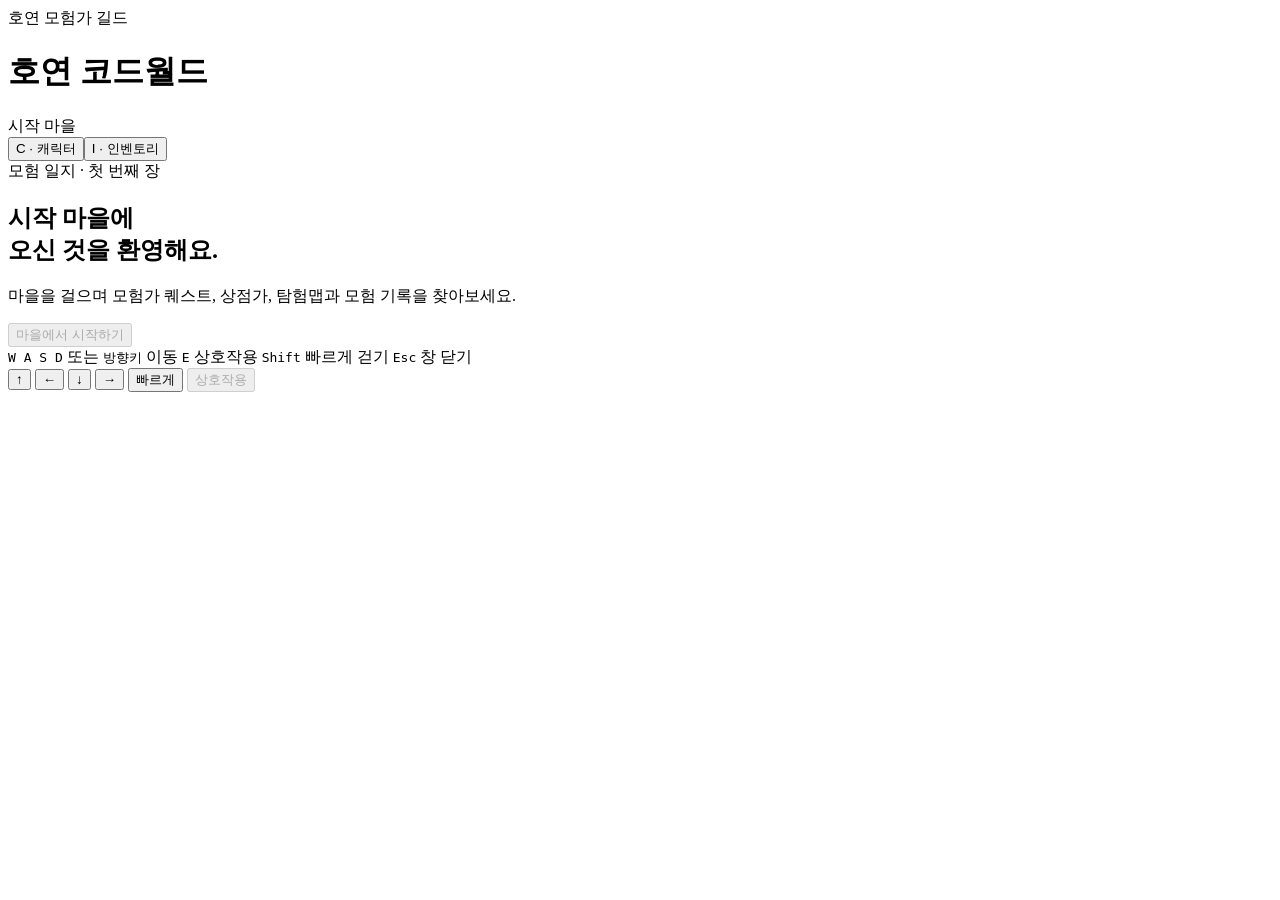
==== site/index.html @ 7419101d "Publish static Hoyeon Codeworld preview files" ====
<!doctype html>
<html lang="ko">
  <head>
    <meta charset="UTF-8" />
    <meta name="viewport" content="width=device-width, initial-scale=1.0" />
    <meta name="theme-color" content="#142b2a" />
    <title>호연 코드월드</title>
    <script type="module" crossorigin src="/hoyeon-codeworld-preview/assets/index-CcsuGpns.js"></script>
    <link rel="stylesheet" crossorigin href="/hoyeon-codeworld-preview/assets/index-eFHSHwMg.css">
  </head>
  <body>
    <main class="shell">
      <header class="masthead">
        <div><span class="eyebrow">호연 모험가 길드</span><h1>호연 코드월드</h1></div>
        <div class="location"><span id="region-title">시작 마을</span><span id="region-note"></span></div>
      </header>
      <section class="rpg-hud" aria-label="캐릭터 상태">
        <div><strong id="rpg-stats"></strong><span id="rpg-title"></span><span id="dash-status"></span></div>
        <div><button id="open-character" type="button">C · 캐릭터</button><button id="open-inventory" type="button">I · 인벤토리</button></div>
      </section>
      <section class="stage" aria-label="호연 코드월드 게임 화면">
        <div id="game" tabindex="-1"></div>
        <div id="landmarks" aria-hidden="true"></div>
        <button id="interaction" type="button" hidden></button>
        <section id="intro" class="intro">
          <div class="intro-card">
            <span class="eyebrow">모험 일지 · 첫 번째 장</span>
            <h2>시작 마을에<br />오신 것을 환영해요.</h2>
            <p>마을을 걸으며 모험가 퀘스트, 상점가, 탐험맵과 모험 기록을 찾아보세요.</p>
            <button id="start" type="button" disabled>마을에서 시작하기</button>
          </div>
        </section>
      </section>
      <footer class="controls">
        <span><kbd>W A S D</kbd> 또는 <kbd>방향키</kbd> 이동</span>
        <span><kbd>E</kbd> 상호작용</span>
        <span><kbd>Shift</kbd> 빠르게 걷기</span>
        <span><kbd>Esc</kbd> 창 닫기</span>
      </footer>
      <div class="touch" aria-label="터치 조작">
        <button data-move="up" aria-label="위로 이동">↑</button>
        <button data-move="left" aria-label="왼쪽으로 이동">←</button>
        <button data-move="down" aria-label="아래로 이동">↓</button>
        <button data-move="right" aria-label="오른쪽으로 이동">→</button>
        <button data-move="run">빠르게</button>
        <button id="touch-interact" disabled>상호작용</button>
      </div>
    </main>
    <dialog id="panel" aria-labelledby="panel-title">
      <header><h2 id="panel-title"></h2><button id="close-panel" type="button">마을 화면으로</button></header>
      <div id="panel-content"></div>
      <p id="learning-reward" role="status" hidden></p>
      <iframe id="lesson-frame" title="1차시 파이썬 학습" hidden></iframe>
    </dialog>
  </body>
</html>
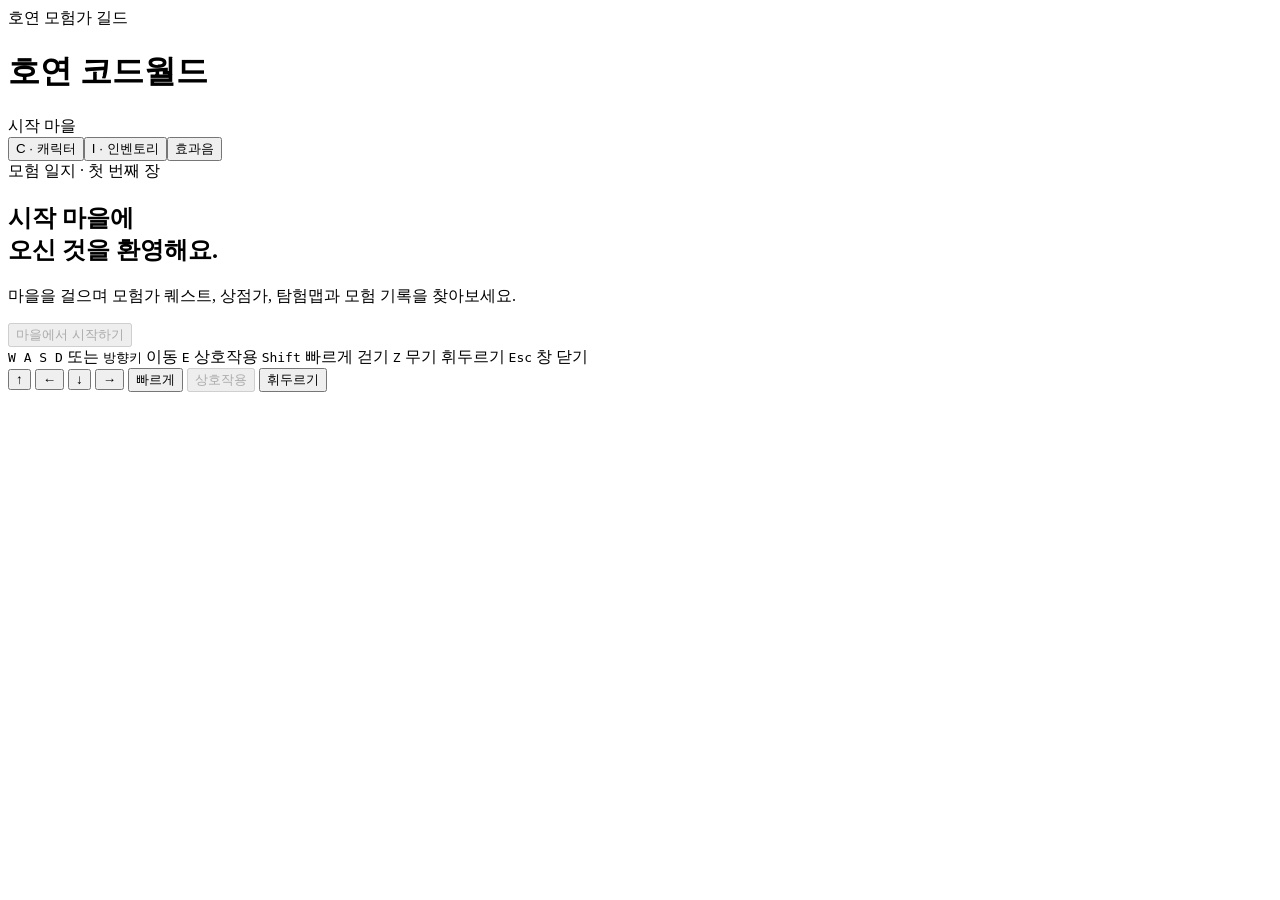
==== commit f4ac3da9: "Release static preview for 8bbd3f924e1e" ====
--- a/site/index.html
+++ b/site/index.html
@@ -6,8 +6,8 @@
     <meta name="viewport" content="width=device-width, initial-scale=1.0" />
     <meta name="theme-color" content="#142b2a" />
     <title>호연 코드월드</title>
-    <script type="module" crossorigin src="/hoyeon-codeworld-preview/assets/index-CcsuGpns.js"></script>
-    <link rel="stylesheet" crossorigin href="/hoyeon-codeworld-preview/assets/index-eFHSHwMg.css">
+    <script type="module" crossorigin src="/hoyeon-codeworld-preview/assets/index-Dk82sbL1.js"></script>
+    <link rel="stylesheet" crossorigin href="/hoyeon-codeworld-preview/assets/index-BzbvFpRU.css">
   </head>
   <body>
     <main class="shell">
@@ -17,7 +17,7 @@
       </header>
       <section class="rpg-hud" aria-label="캐릭터 상태">
         <div><strong id="rpg-stats"></strong><span id="rpg-title"></span><span id="dash-status"></span></div>
-        <div><button id="open-character" type="button">C · 캐릭터</button><button id="open-inventory" type="button">I · 인벤토리</button></div>
+        <div><button id="open-character" type="button">C · 캐릭터</button><button id="open-inventory" type="button">I · 인벤토리</button><button id="open-audio" type="button">효과음</button></div>
       </section>
       <section class="stage" aria-label="호연 코드월드 게임 화면">
         <div id="game" tabindex="-1"></div>
@@ -36,6 +36,7 @@
         <span><kbd>W A S D</kbd> 또는 <kbd>방향키</kbd> 이동</span>
         <span><kbd>E</kbd> 상호작용</span>
         <span><kbd>Shift</kbd> 빠르게 걷기</span>
+        <span><kbd>Z</kbd> 무기 휘두르기</span>
         <span><kbd>Esc</kbd> 창 닫기</span>
       </footer>
       <div class="touch" aria-label="터치 조작">
@@ -45,6 +46,7 @@
         <button data-move="right" aria-label="오른쪽으로 이동">→</button>
         <button data-move="run">빠르게</button>
         <button id="touch-interact" disabled>상호작용</button>
+        <button id="touch-swing" type="button">휘두르기</button>
       </div>
     </main>
     <dialog id="panel" aria-labelledby="panel-title">
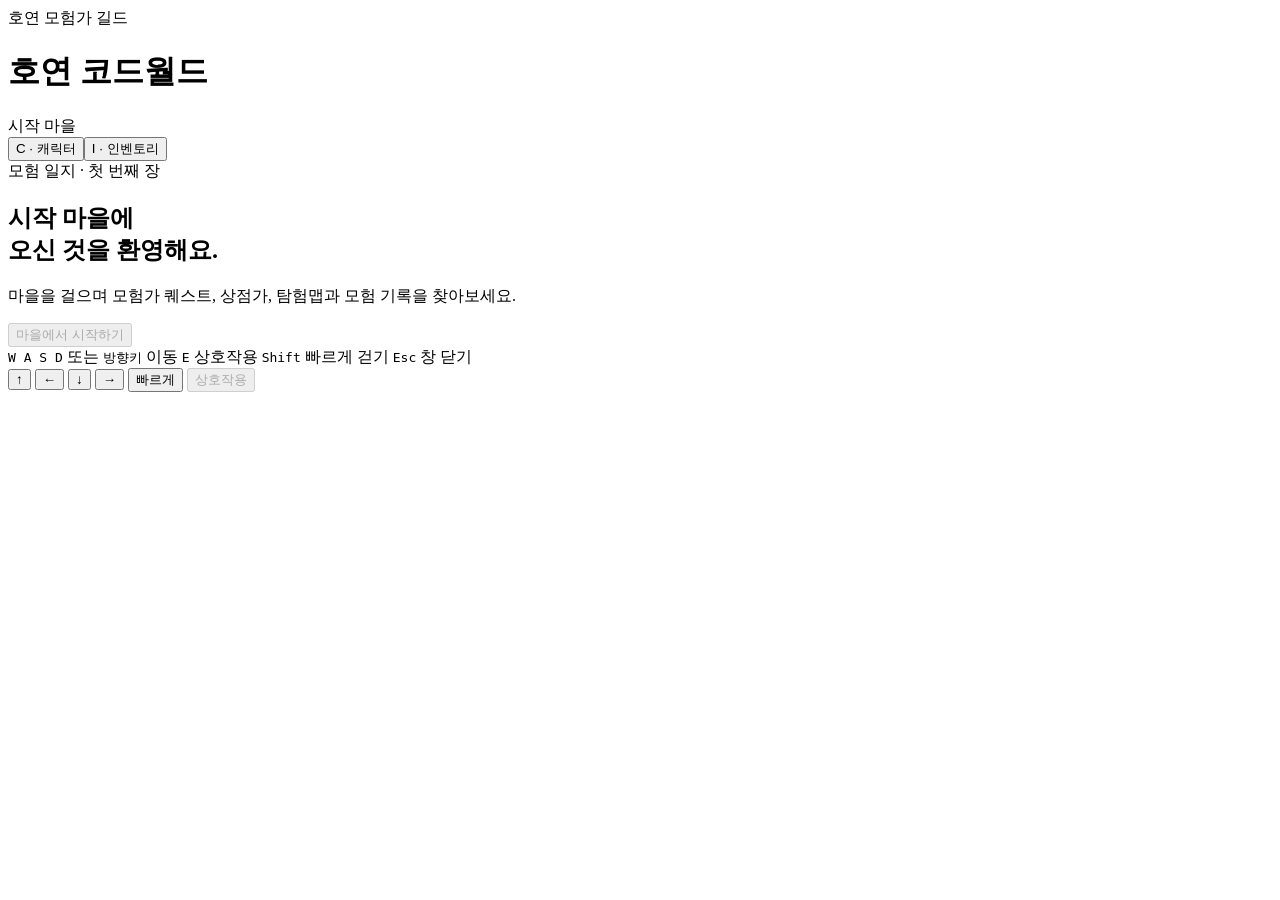
==== commit dbc81bfc: "Revert "Release static preview for 8bbd3f924e1e" This reverts commit f4ac3da9dc0798da3850aa7c244e9d9" ====
--- a/site/index.html
+++ b/site/index.html
@@ -6,8 +6,8 @@
     <meta name="viewport" content="width=device-width, initial-scale=1.0" />
     <meta name="theme-color" content="#142b2a" />
     <title>호연 코드월드</title>
-    <script type="module" crossorigin src="/hoyeon-codeworld-preview/assets/index-Dk82sbL1.js"></script>
-    <link rel="stylesheet" crossorigin href="/hoyeon-codeworld-preview/assets/index-BzbvFpRU.css">
+    <script type="module" crossorigin src="/hoyeon-codeworld-preview/assets/index-Dai0tnIn.js"></script>
+    <link rel="stylesheet" crossorigin href="/hoyeon-codeworld-preview/assets/index-B4DFb7Oz.css">
   </head>
   <body>
     <main class="shell">
@@ -17,7 +17,7 @@
       </header>
       <section class="rpg-hud" aria-label="캐릭터 상태">
         <div><strong id="rpg-stats"></strong><span id="rpg-title"></span><span id="dash-status"></span></div>
-        <div><button id="open-character" type="button">C · 캐릭터</button><button id="open-inventory" type="button">I · 인벤토리</button><button id="open-audio" type="button">효과음</button></div>
+        <div><button id="open-character" type="button">C · 캐릭터</button><button id="open-inventory" type="button">I · 인벤토리</button></div>
       </section>
       <section class="stage" aria-label="호연 코드월드 게임 화면">
         <div id="game" tabindex="-1"></div>
@@ -36,7 +36,6 @@
         <span><kbd>W A S D</kbd> 또는 <kbd>방향키</kbd> 이동</span>
         <span><kbd>E</kbd> 상호작용</span>
         <span><kbd>Shift</kbd> 빠르게 걷기</span>
-        <span><kbd>Z</kbd> 무기 휘두르기</span>
         <span><kbd>Esc</kbd> 창 닫기</span>
       </footer>
       <div class="touch" aria-label="터치 조작">
@@ -46,7 +45,6 @@
         <button data-move="right" aria-label="오른쪽으로 이동">→</button>
         <button data-move="run">빠르게</button>
         <button id="touch-interact" disabled>상호작용</button>
-        <button id="touch-swing" type="button">휘두르기</button>
       </div>
     </main>
     <dialog id="panel" aria-labelledby="panel-title">
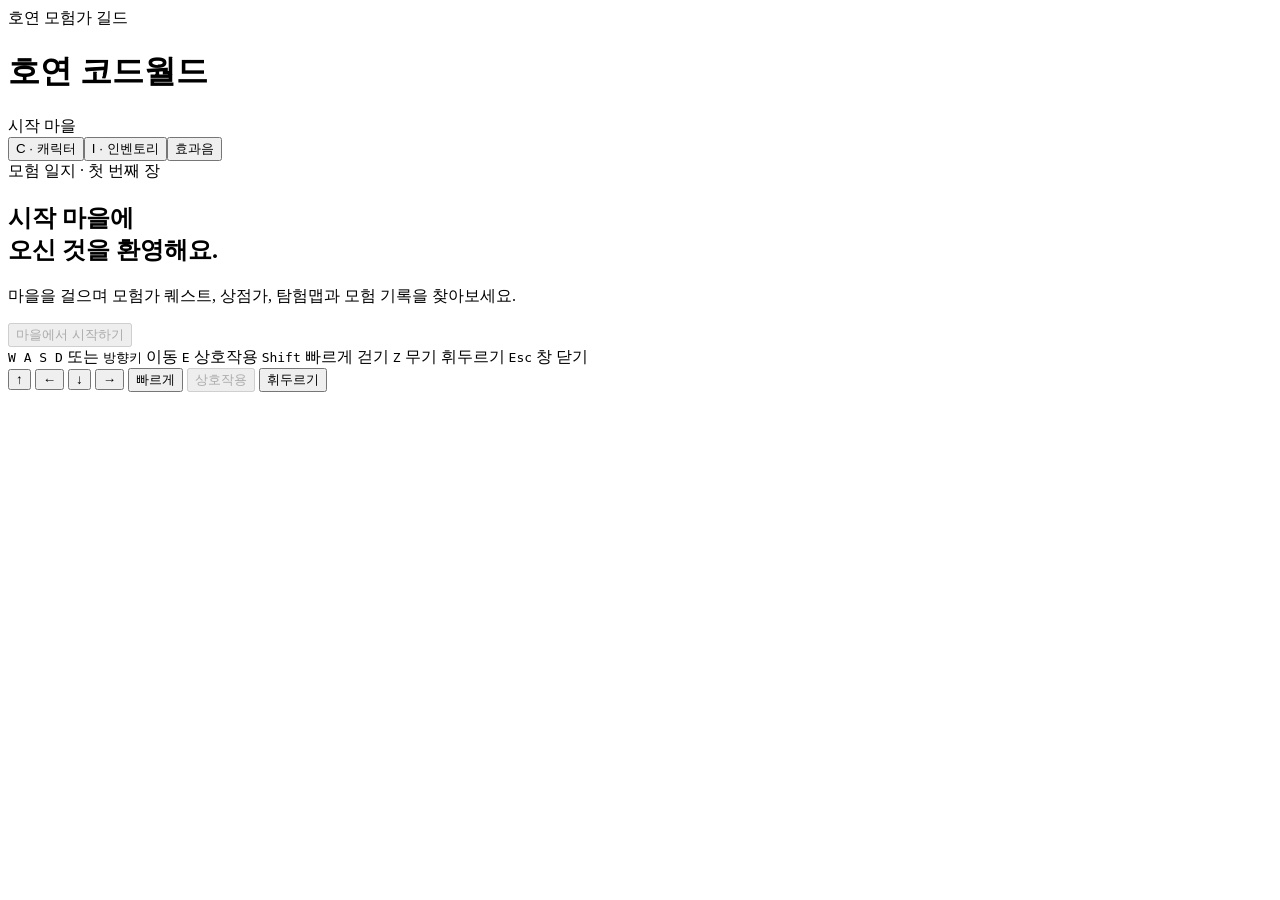
==== commit 892ffed1: "Retry verified RPG preview on Ubuntu 24.04" ====
--- a/site/index.html
+++ b/site/index.html
@@ -6,8 +6,8 @@
     <meta name="viewport" content="width=device-width, initial-scale=1.0" />
     <meta name="theme-color" content="#142b2a" />
     <title>호연 코드월드</title>
-    <script type="module" crossorigin src="/hoyeon-codeworld-preview/assets/index-Dai0tnIn.js"></script>
-    <link rel="stylesheet" crossorigin href="/hoyeon-codeworld-preview/assets/index-B4DFb7Oz.css">
+    <script type="module" crossorigin src="/hoyeon-codeworld-preview/assets/index-Dk82sbL1.js"></script>
+    <link rel="stylesheet" crossorigin href="/hoyeon-codeworld-preview/assets/index-BzbvFpRU.css">
   </head>
   <body>
     <main class="shell">
@@ -17,7 +17,7 @@
       </header>
       <section class="rpg-hud" aria-label="캐릭터 상태">
         <div><strong id="rpg-stats"></strong><span id="rpg-title"></span><span id="dash-status"></span></div>
-        <div><button id="open-character" type="button">C · 캐릭터</button><button id="open-inventory" type="button">I · 인벤토리</button></div>
+        <div><button id="open-character" type="button">C · 캐릭터</button><button id="open-inventory" type="button">I · 인벤토리</button><button id="open-audio" type="button">효과음</button></div>
       </section>
       <section class="stage" aria-label="호연 코드월드 게임 화면">
         <div id="game" tabindex="-1"></div>
@@ -36,6 +36,7 @@
         <span><kbd>W A S D</kbd> 또는 <kbd>방향키</kbd> 이동</span>
         <span><kbd>E</kbd> 상호작용</span>
         <span><kbd>Shift</kbd> 빠르게 걷기</span>
+        <span><kbd>Z</kbd> 무기 휘두르기</span>
         <span><kbd>Esc</kbd> 창 닫기</span>
       </footer>
       <div class="touch" aria-label="터치 조작">
@@ -45,6 +46,7 @@
         <button data-move="right" aria-label="오른쪽으로 이동">→</button>
         <button data-move="run">빠르게</button>
         <button id="touch-interact" disabled>상호작용</button>
+        <button id="touch-swing" type="button">휘두르기</button>
       </div>
     </main>
     <dialog id="panel" aria-labelledby="panel-title">
